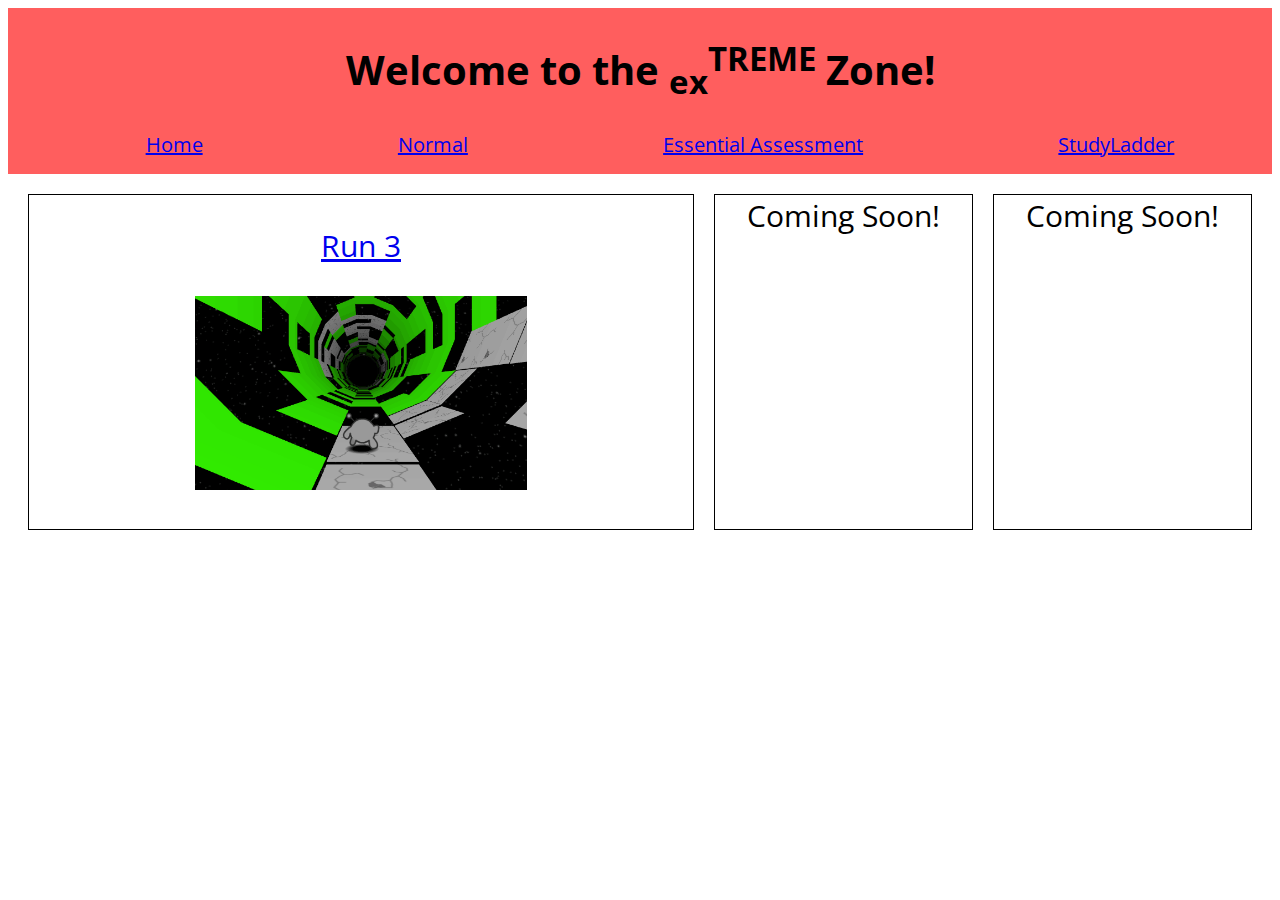
==== extreme/index.html @ 005849b1 "music and work in progress title changer" ====
<!DOCTYPE html>
<html lang="en-us">
    <head>
        <meta charset="UTF-8">
        <link rel="stylesheet" href="styles.css">
        <!-- Put the title for the tab by deleting the "Page title" and replace it with the title of your page in the same space -->
        <title>TeachingBerry | Maths</title>
    </head>
    <body>
        <nav>
            <li>
                <h1>Welcome to the <sub>ex</sub><sup>TREME</sup> Zone!</h1>
            </li>
            <ul>
                <li>
                    <a href="index.html">Home</a>
                </li>
                <li>
                    <a href="../index.html">Normal</a>
                </li>
                <li>
                    <a href="https://www.essentialassessment.com.au/student/">Essential Assessment</a>
                </li>
                <li>
                    <a href="https://www.studyladder.com.au/student">StudyLadder</a>
                </li>
            </ul>
        </nav>
        <div class="grid-container">
            <a href="games/run3/run3.html"><div class="grid-item">
                <p>Run 3</p>
                <img src="games/run3/thumbnail.png">
            </div></a>
            <div class="grid-item">                
                Coming Soon!
            </div>
            <div class="grid-item">               
                Coming Soon!
            </div>
        </div>
        <script src="../script.js"></script>
    </body>
</html>
---- extreme/styles.css ----
@import url('https://fonts.googleapis.com/css2?family=Open+Sans:wght@300;400;500&display=swap');

html {
    font-family: 'Open Sans', sans-serif;
}

body {
    list-style-type: none;
    text-decoration: none;
}

.grid-container {
    grid-template-columns: auto auto auto;
    display: grid;
    padding: 10px;
}

.grid-item {
    background-color: #fff;
    border: 1px solid #000;
    font-size: 30px;
    padding-bottom: 30px;
    text-align: center;
    margin: 10px;
}

nav {
    background-color: rgb(255, 94, 94);
    display: inline-block;
    text-align: center;
    margin: 10;
    width: 100%;
}

img {
    width: 50%;
    height: 50%;
    margin: auto;
}

li {
    font-size: 20px;
    margin: 10px;
    list-style-type: none;
    margin: auto;
}    

#game {
    margin: 10px;
    height: 700px;
    width: calc(100% - 10px);
}

ul {
    text-align: center;
    display:flex;
    flex-direction:row;
}

/* 
button {
    background-color: rgb(127, 144, 255);
    border: none;
    border-radius: 4px;
    margin: auto;
    text-align: center;
    font-size: 17px;
    padding: 6px 18px;
}
*/
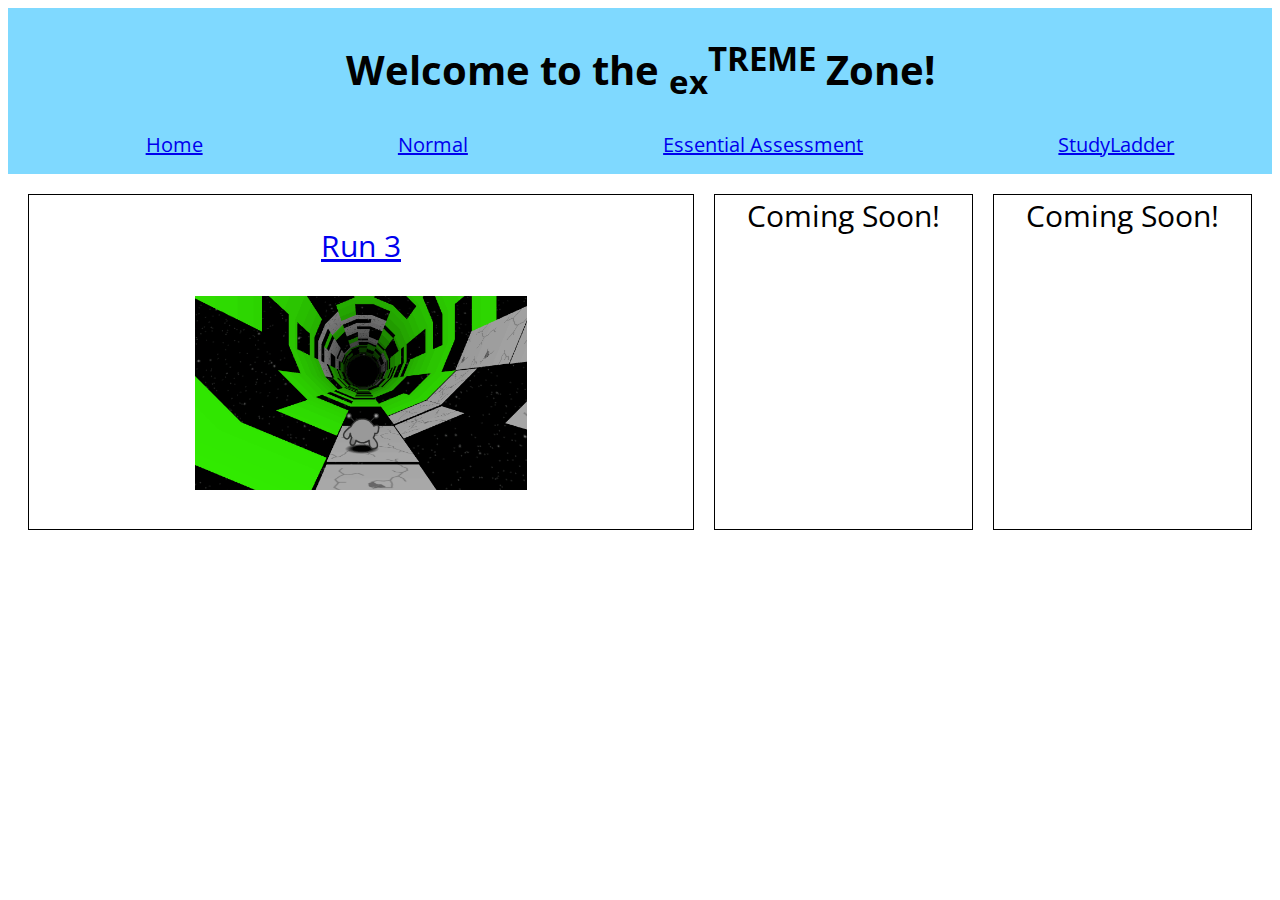
==== commit eeda2af7: "MASSIVE UPDATE" ====
--- a/extreme/index.html
+++ b/extreme/index.html
@@ -2,9 +2,9 @@
 <html lang="en-us">
     <head>
         <meta charset="UTF-8">
-        <link rel="stylesheet" href="styles.css">
-        <!-- Put the title for the tab by deleting the "Page title" and replace it with the title of your page in the same space -->
-        <title>TeachingBerry | Maths</title>
+        <link id="favicon" href="">
+        <link rel="stylesheet" href="../../styles.css">
+        <title id="title">TeachingBerry | Maths</title>
     </head>
     <body>
         <nav>
--- a/styles.css
+++ b/styles.css
@@ -0,0 +1,72 @@
+@import url('https://fonts.googleapis.com/css2?family=Open+Sans:wght@300;400;500&display=swap');
+
+html {
+    font-family: 'Open Sans', sans-serif;
+}
+
+body {
+    list-style-type: none;
+    text-decoration: none;
+}
+
+.grid-container {
+    grid-template-columns: auto auto auto;
+    display: grid;
+    padding: 10px;
+}
+
+.grid-item {
+    background-color: #fff;
+    border: 1px solid #000;
+    font-size: 30px;
+    padding-bottom: 30px;
+    text-align: center;
+    margin: 10px;
+}
+
+nav {
+    background-color: rgb(127, 217, 255);
+    display: inline-block;
+    text-align: center;
+    margin: 10;
+    width: 100%;
+}
+
+img {
+    width: 50%;
+    height: 50%;
+    margin: auto;
+}
+
+li {
+    font-size: 20px;
+    margin: 10px;
+    list-style-type: none;
+    margin: auto;
+}
+
+ul {
+    text-align: center;
+    display:flex;
+    flex-direction:row;
+}
+
+button {
+    background-color: rgb(127, 144, 255);
+    border: none;
+    border-radius: 4px;
+    margin: auto;
+    text-align: center;
+    font-size: 17px;
+    padding: 6px 18px;
+}
+
+.game {
+
+}
+
+#game, #innerframe {
+    margin: 10px;
+    height: 700px;
+    width: calc(100% - 10px);
+}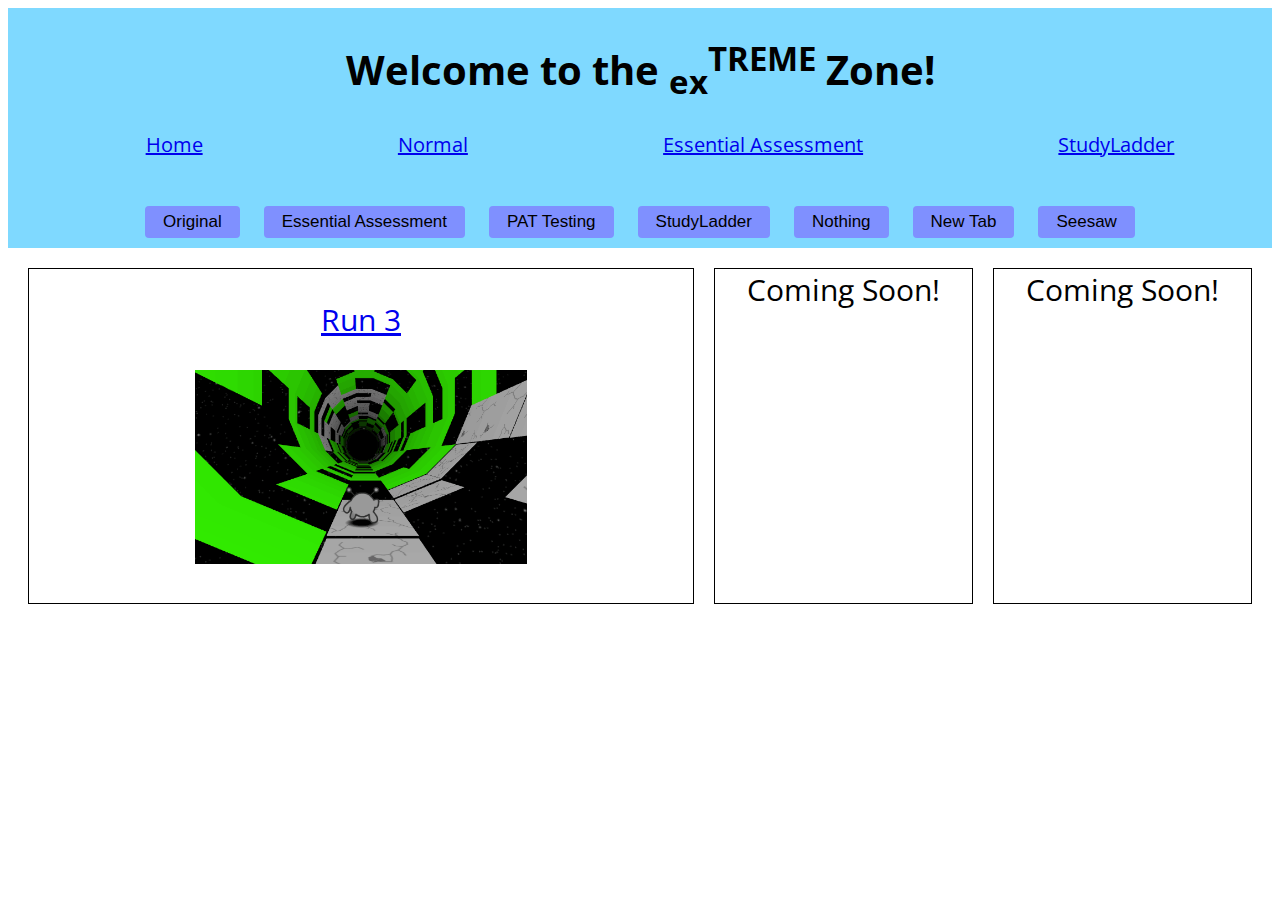
==== commit 4d17611c: "more mods" ====
--- a/extreme/index.html
+++ b/extreme/index.html
@@ -2,7 +2,7 @@
 <html lang="en-us">
     <head>
         <meta charset="UTF-8">
-        <link id="favicon" href="">
+        <link id="favicon" rel="icon" type="image/png" href="">
         <link rel="stylesheet" href="../../styles.css">
         <title id="title">TeachingBerry | Maths</title>
     </head>
@@ -25,6 +25,14 @@
                     <a href="https://www.studyladder.com.au/student">StudyLadder</a>
                 </li>
             </ul>
+            <br>
+            <button onclick="teachingBerry()">Original</button>
+            <button onclick="essentialAssessment()">Essential Assessment</button>
+            <button onclick="patTesting()">PAT Testing</button>
+            <button onclick="studyladder()">StudyLadder</button>
+            <button onclick="nothing()">Nothing</button>
+            <button onclick="newTab()">New Tab</button>
+            <button onclick="seesaw()">Seesaw</button>
         </nav>
         <div class="grid-container">
             <a href="games/run3/run3.html"><div class="grid-item">
--- a/styles.css
+++ b/styles.css
@@ -59,6 +59,7 @@
     text-align: center;
     font-size: 17px;
     padding: 6px 18px;
+    margin: 10px;
 }
 
 .game {
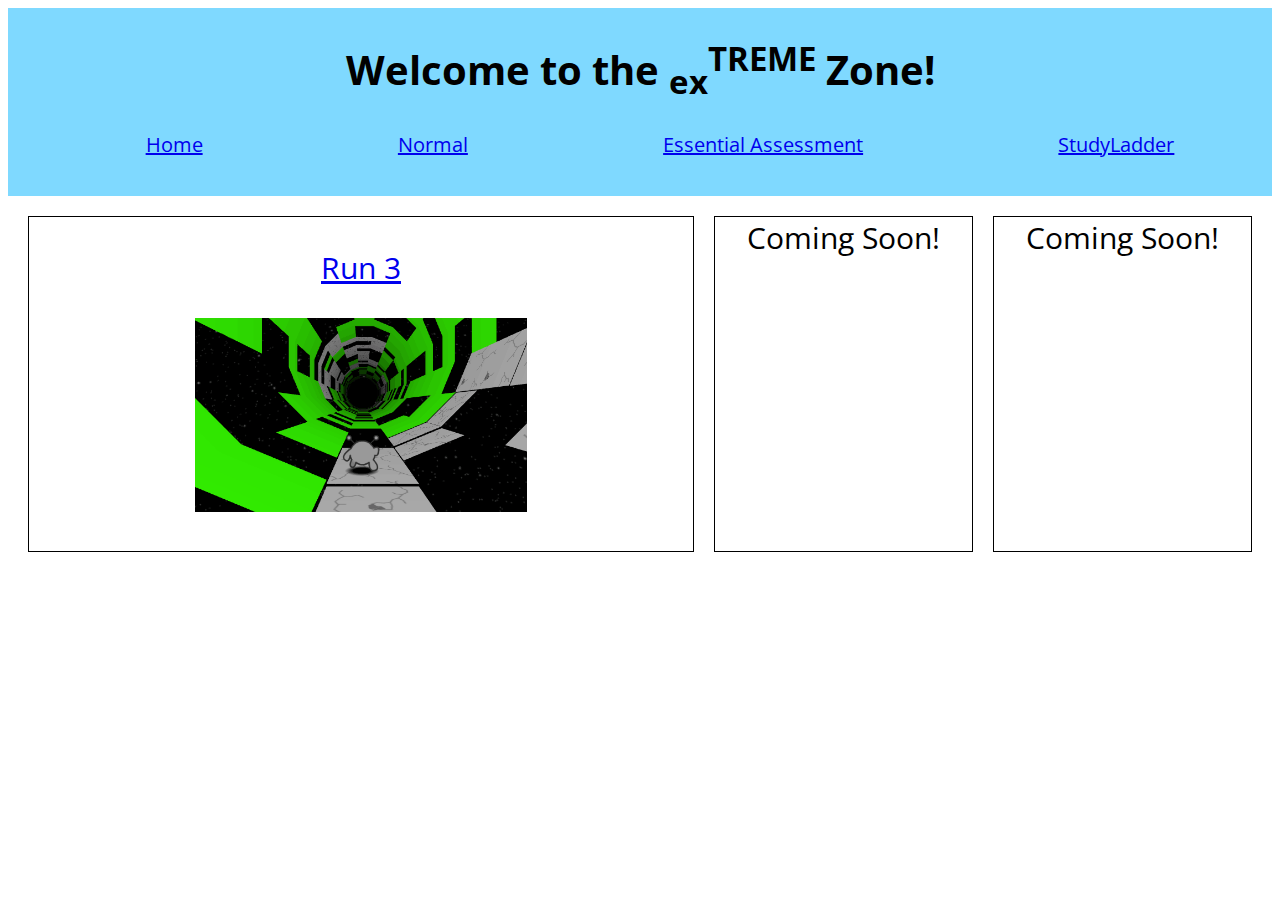
==== commit b17a78d3: "new scripts" ====
--- a/extreme/index.html
+++ b/extreme/index.html
@@ -26,13 +26,6 @@
                 </li>
             </ul>
             <br>
-            <button onclick="teachingBerry()">Original</button>
-            <button onclick="essentialAssessment()">Essential Assessment</button>
-            <button onclick="patTesting()">PAT Testing</button>
-            <button onclick="studyladder()">StudyLadder</button>
-            <button onclick="nothing()">Nothing</button>
-            <button onclick="newTab()">New Tab</button>
-            <button onclick="seesaw()">Seesaw</button>
         </nav>
         <div class="grid-container">
             <a href="games/run3/run3.html"><div class="grid-item">
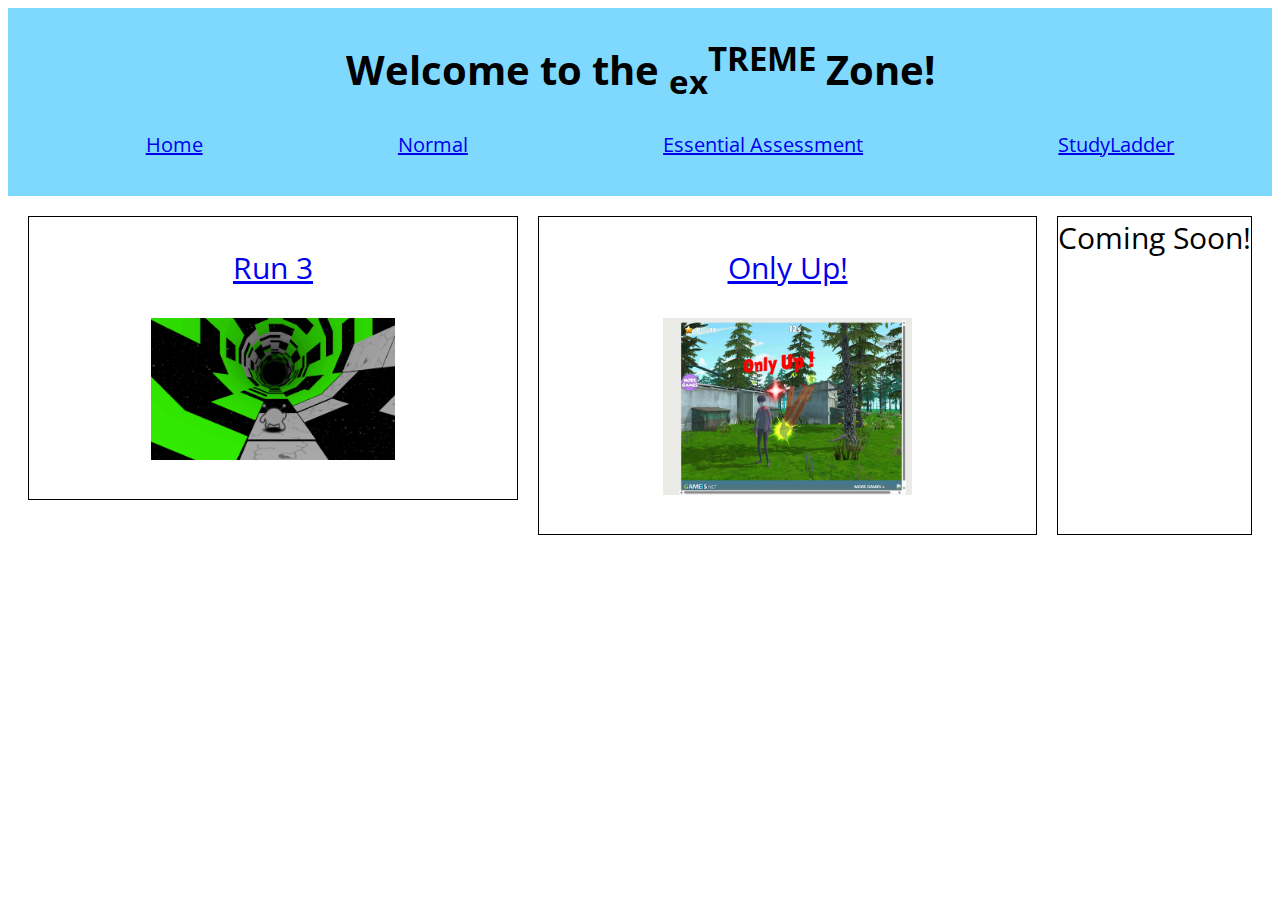
==== commit 862f6c0a: "only up!" ====
--- a/extreme/index.html
+++ b/extreme/index.html
@@ -32,13 +32,14 @@
                 <p>Run 3</p>
                 <img src="games/run3/thumbnail.png">
             </div></a>
-            <div class="grid-item">                
-                Coming Soon!
-            </div>
+            <a href="games/onlyup/onlyup.html"><div class="grid-item">
+                <p>Only Up!</p>
+                <img src="games/onlyup/thumbnail.png">
+            </div></a>
             <div class="grid-item">               
                 Coming Soon!
             </div>
         </div>
-        <script src="../script.js"></script>
+        <script src=""></script>
     </body>
 </html>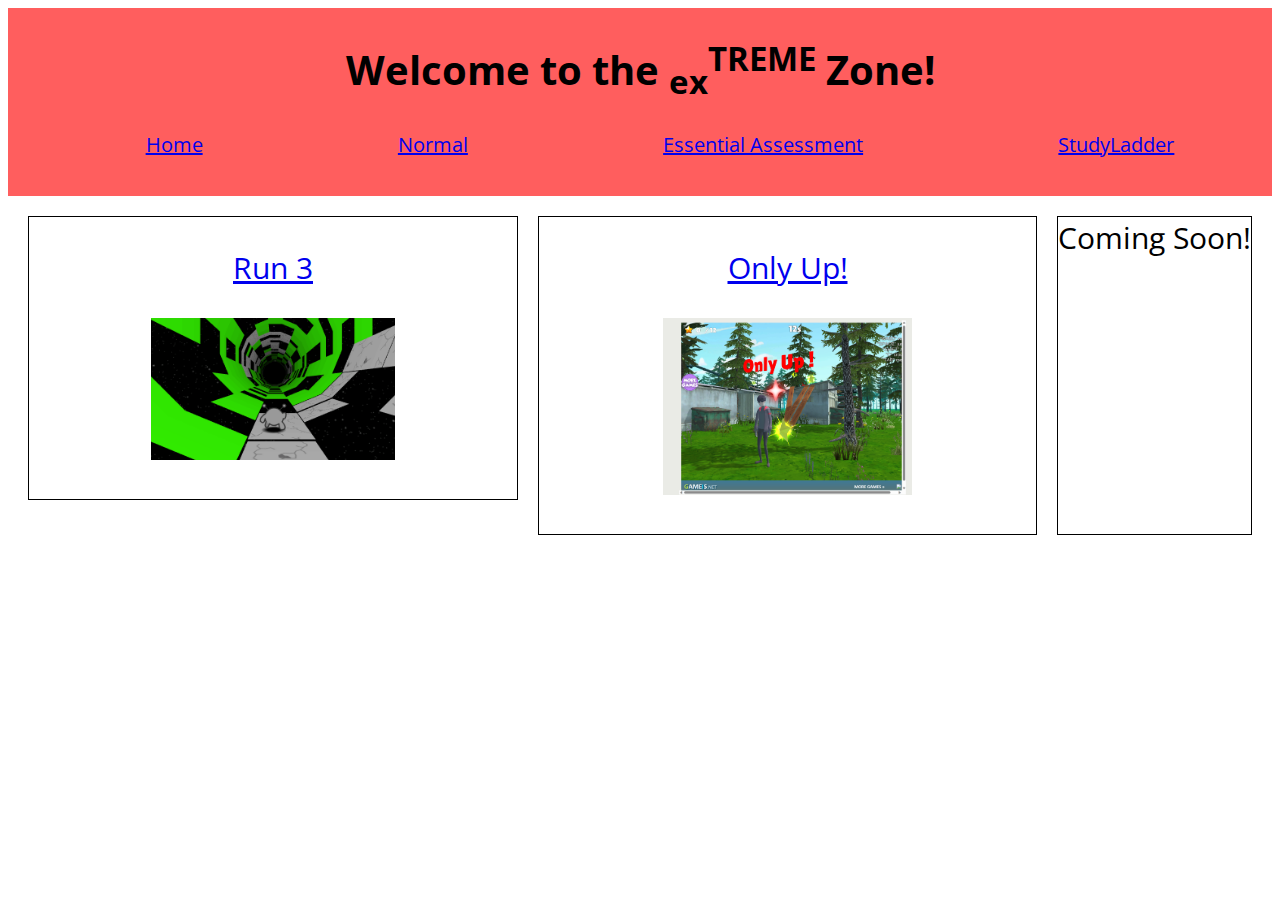
==== commit 3d1a1932: "extreme mode mod fixed" ====
--- a/extreme/index.html
+++ b/extreme/index.html
@@ -3,7 +3,7 @@
     <head>
         <meta charset="UTF-8">
         <link id="favicon" rel="icon" type="image/png" href="">
-        <link rel="stylesheet" href="../../styles.css">
+        <link rel="stylesheet" href="styles.css">
         <title id="title">TeachingBerry | Maths</title>
     </head>
     <body>
--- a/extreme/styles.css
+++ b/extreme/styles.css
@@ -0,0 +1,70 @@
+@import url('https://fonts.googleapis.com/css2?family=Open+Sans:wght@300;400;500&display=swap');
+
+html {
+    font-family: 'Open Sans', sans-serif;
+}
+
+body {
+    list-style-type: none;
+    text-decoration: none;
+}
+
+.grid-container {
+    grid-template-columns: auto auto auto;
+    display: grid;
+    padding: 10px;
+}
+
+.grid-item {
+    background-color: #fff;
+    border: 1px solid #000;
+    font-size: 30px;
+    padding-bottom: 30px;
+    text-align: center;
+    margin: 10px;
+}
+
+nav {
+    background-color: rgb(255, 94, 94);
+    display: inline-block;
+    text-align: center;
+    margin: 10;
+    width: 100%;
+}
+
+img {
+    width: 50%;
+    height: 50%;
+    margin: auto;
+}
+
+li {
+    font-size: 20px;
+    margin: 10px;
+    list-style-type: none;
+    margin: auto;
+}    
+
+#game {
+    margin: 10px;
+    height: 700px;
+    width: calc(100% - 10px);
+}
+
+ul {
+    text-align: center;
+    display:flex;
+    flex-direction:row;
+}
+
+/* 
+button {
+    background-color: rgb(127, 144, 255);
+    border: none;
+    border-radius: 4px;
+    margin: auto;
+    text-align: center;
+    font-size: 17px;
+    padding: 6px 18px;
+}
+*/